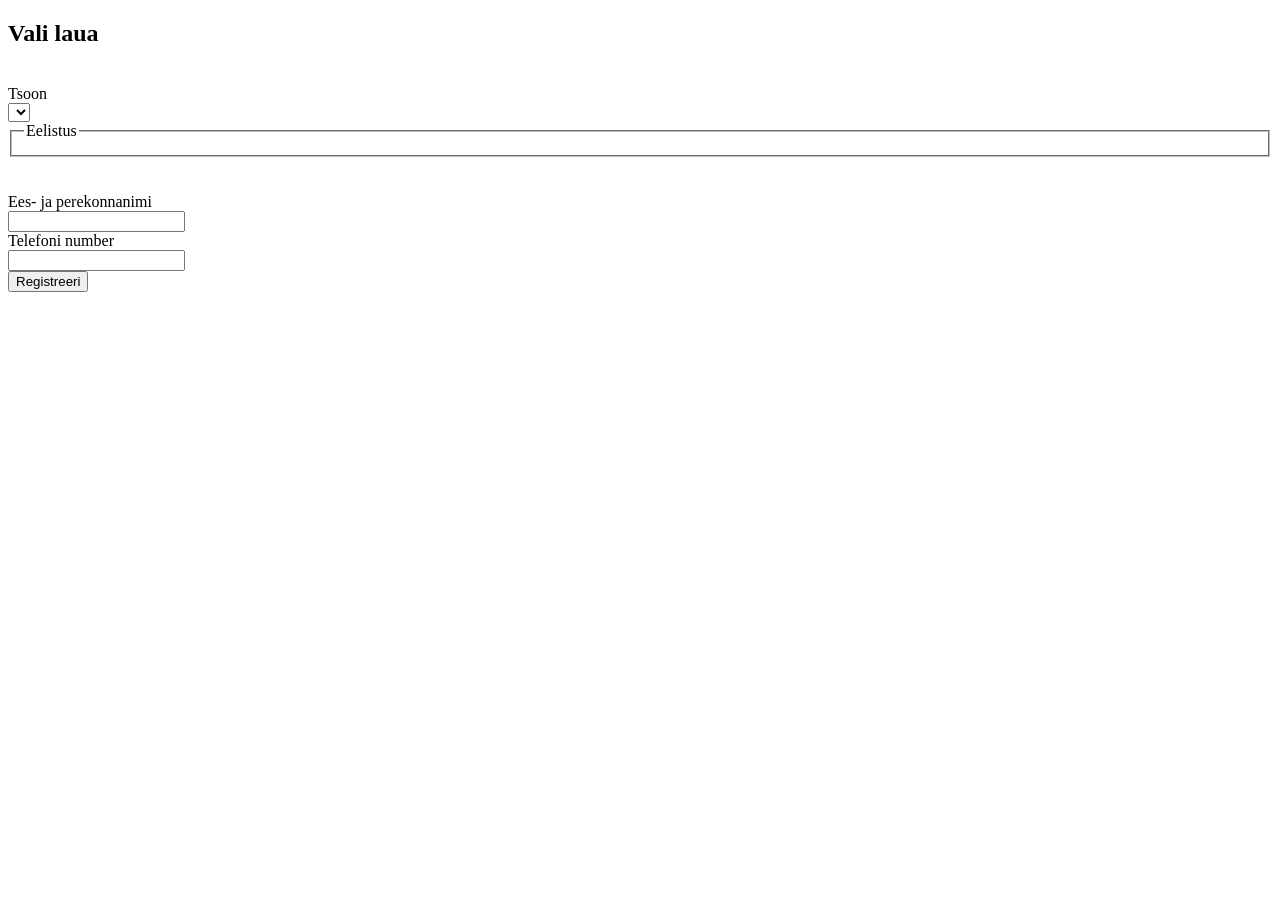
==== src/main/resources/templates/map.html @ 67628ad8 "fetch + two pages+(filter not yet)" ====
<!DOCTYPE html>
<html lang="et">

<head>
    <meta charset="UTF-8">
    <meta name="viewport" content="width=device-width, initial-scale=1.0">
    <title>Tables</title>
    <link rel="stylesheet" href="/css/style.css">
    <script defer src="/js/main.js"></script>
</head>

<body>

<div class="conteiner registration">
    <h2>Vali laua</h2>
    <br>
    <label for="area_select">Tsoon</label>
    <br>
    <select name="area" id="area_select" class="filter">
    </select>
    <br>
    <fieldset name="preference" class="preferences">
        <legend>Eelistus</legend>
    </fieldset>
    <br>
    <form action="/api/booking/book" method="POST">
        <div class="restaurant-grid">

        </div>
    </form>
    <br>
    <label for="name">Ees- ja perekonnanimi</label>
    <br>
    <input type="text" id="name" class="registration">
    <br>
    <label for="phonenumber">Telefoni number</label>
    <br>
    <input type="text" id="phonenumber" class="registration">
    <br>
    <button type="submit">Registreeri</button>
</div>
</body>

</html>
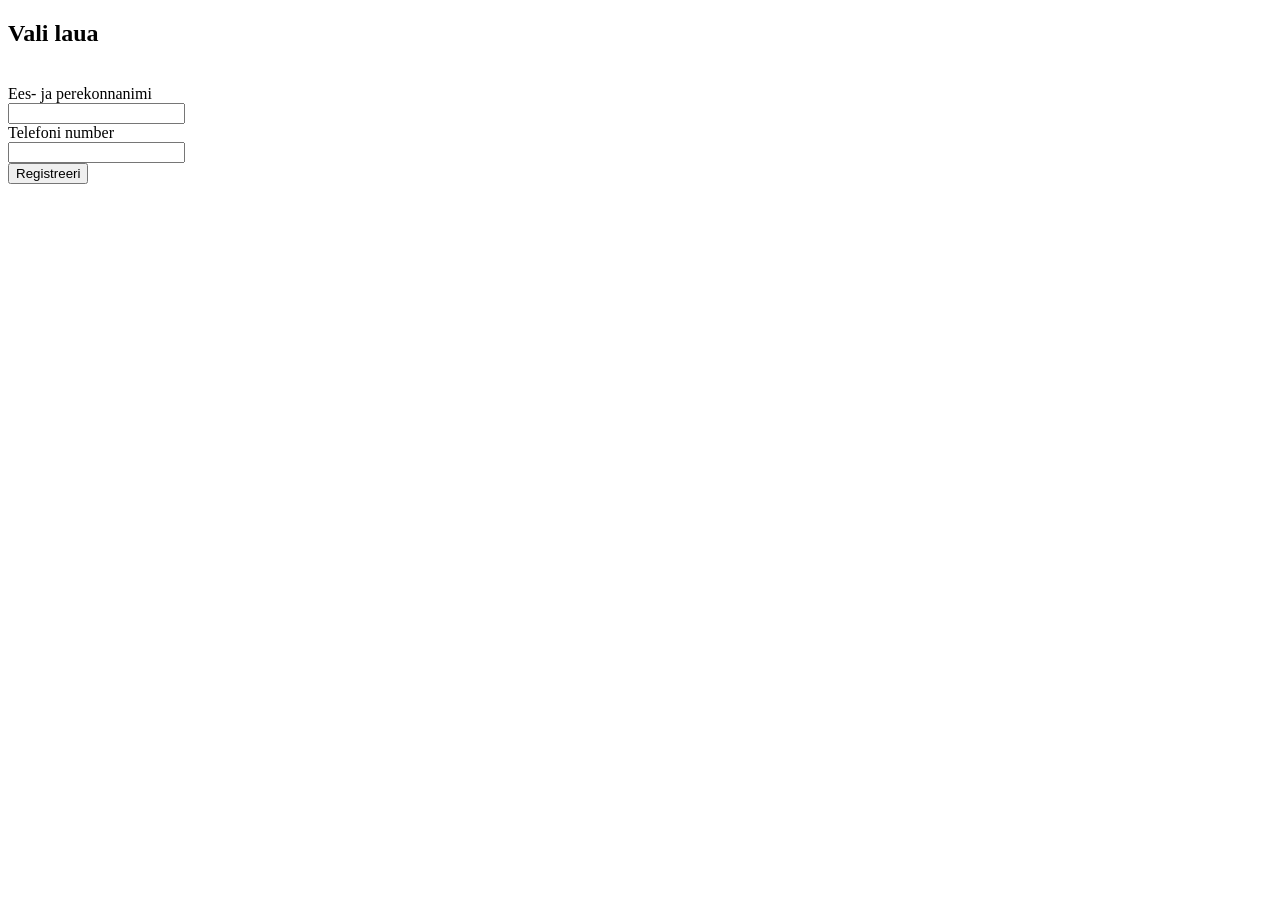
==== commit d7065d42: "set the table filters" ====
--- a/src/main/resources/templates/map.html
+++ b/src/main/resources/templates/map.html
@@ -13,16 +13,6 @@
 
 <div class="conteiner registration">
     <h2>Vali laua</h2>
-    <br>
-    <label for="area_select">Tsoon</label>
-    <br>
-    <select name="area" id="area_select" class="filter">
-    </select>
-    <br>
-    <fieldset name="preference" class="preferences">
-        <legend>Eelistus</legend>
-    </fieldset>
-    <br>
     <form action="/api/booking/book" method="POST">
         <div class="restaurant-grid">
 
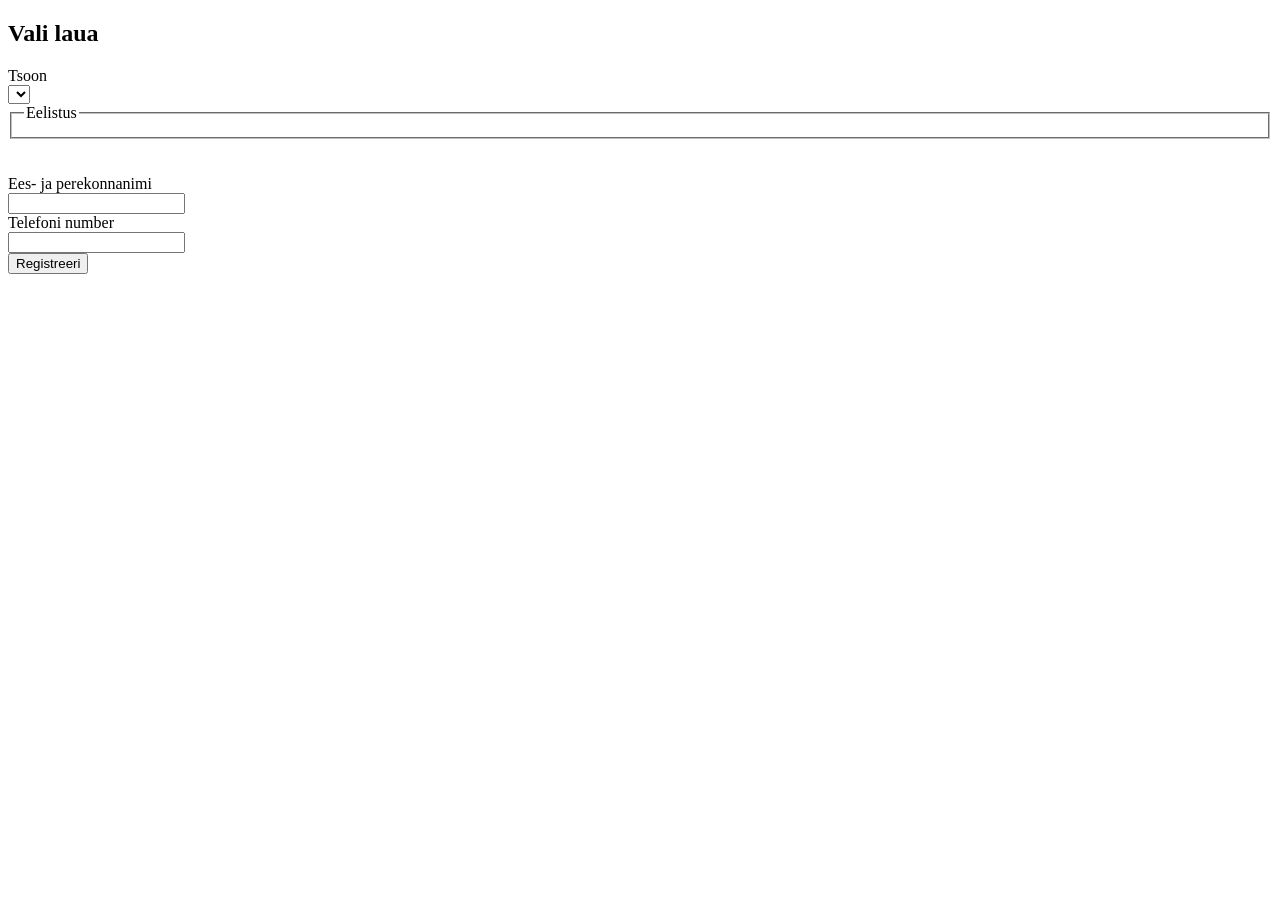
==== commit c4640368: "added table score and put eventListener to table zone and table preferences" ====
--- a/src/main/resources/templates/map.html
+++ b/src/main/resources/templates/map.html
@@ -13,6 +13,15 @@
 
 <div class="conteiner registration">
     <h2>Vali laua</h2>
+    <label for="area_select">Tsoon</label>
+    <br>
+    <select name="area" id="area_select" class="filter">
+    </select>
+    <br>
+    <fieldset name="preference" class="preferences">
+        <legend>Eelistus</legend>
+    </fieldset>
+    <br>
     <form action="/api/booking/book" method="POST">
         <div class="restaurant-grid">
 
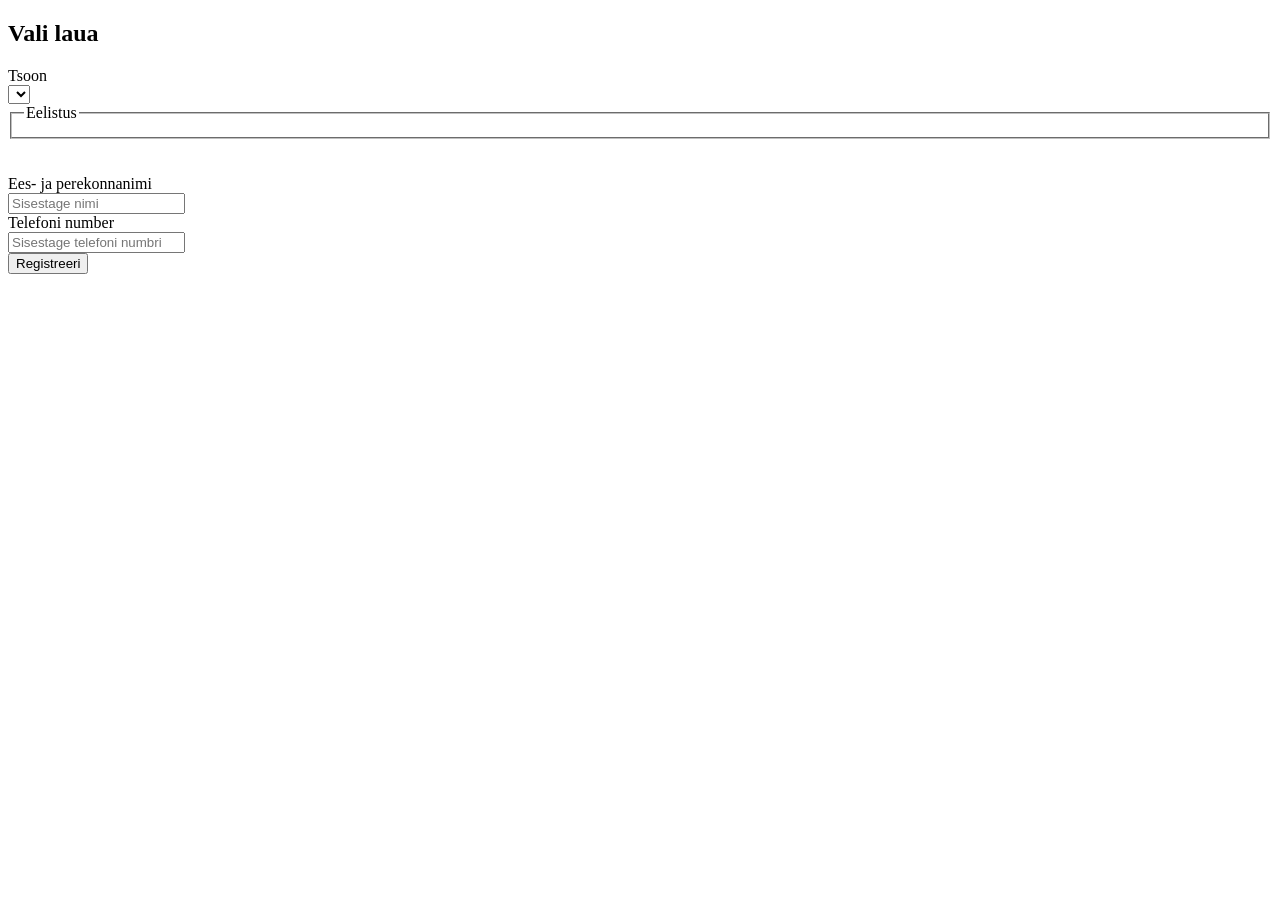
==== commit 7345d7d1: "fix the registration and update booking" ====
--- a/src/main/resources/templates/map.html
+++ b/src/main/resources/templates/map.html
@@ -26,17 +26,17 @@
         <div class="restaurant-grid">
 
         </div>
+        <br>
+        <label for="clientName">Ees- ja perekonnanimi</label>
+        <br>
+        <input type="text" id="clientName" class="registration" required placeholder="Sisestage nimi">
+        <br>
+        <label for="phonenumber">Telefoni number</label>
+        <br>
+        <input type="text" id="phonenumber" class="registration" required placeholder="Sisestage telefoni numbri">
+        <br>
+        <button type="submit">Registreeri</button>
     </form>
-    <br>
-    <label for="name">Ees- ja perekonnanimi</label>
-    <br>
-    <input type="text" id="name" class="registration">
-    <br>
-    <label for="phonenumber">Telefoni number</label>
-    <br>
-    <input type="text" id="phonenumber" class="registration">
-    <br>
-    <button type="submit">Registreeri</button>
 </div>
 </body>
 
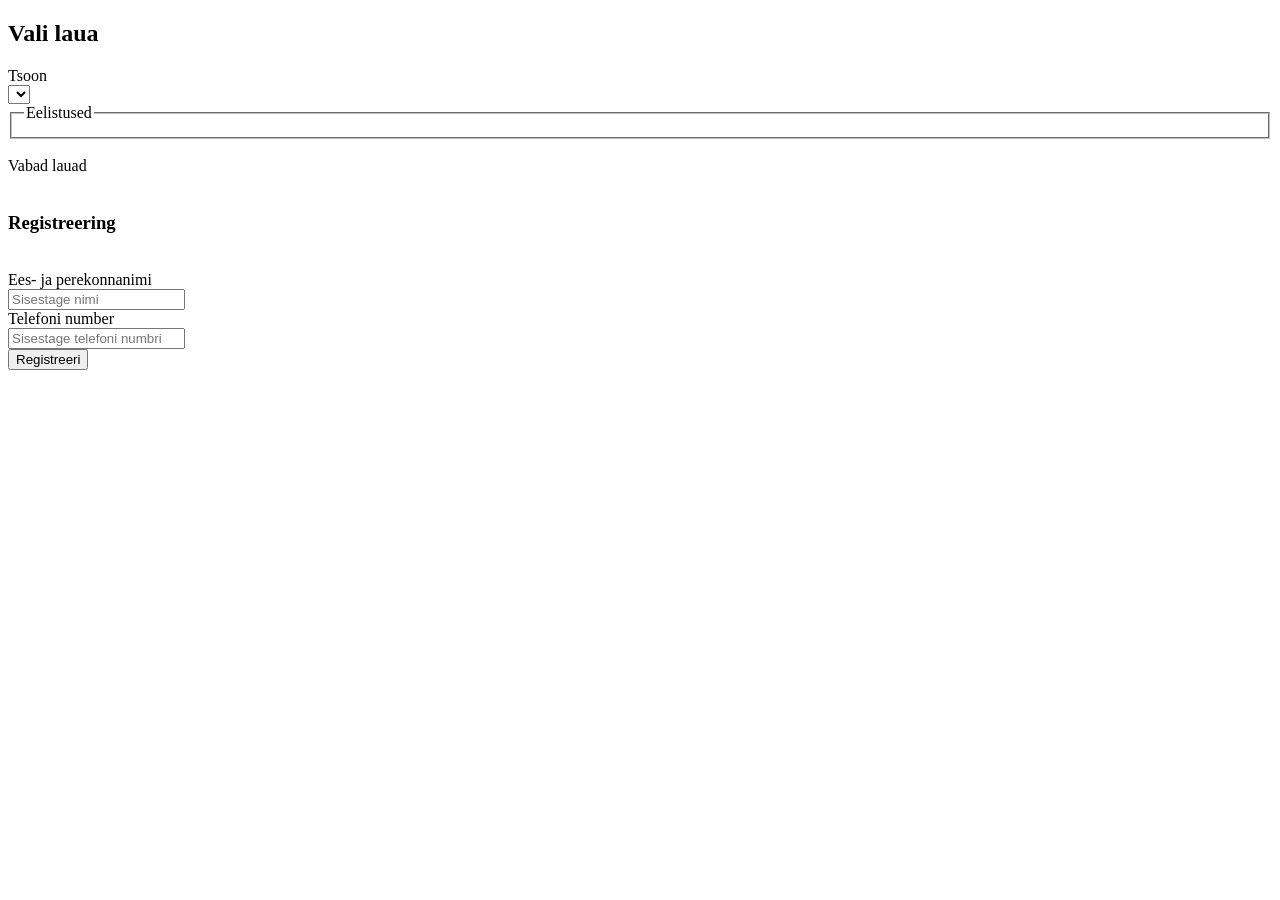
==== commit 50e5d406: "design website" ====
--- a/src/main/resources/templates/map.html
+++ b/src/main/resources/templates/map.html
@@ -11,31 +11,35 @@
 
 <body>
 
-<div class="conteiner registration">
+<div class="container2">
     <h2>Vali laua</h2>
     <label for="area_select">Tsoon</label>
     <br>
-    <select name="area" id="area_select" class="filter">
+    <select name="area" id="area_select" class="area">
     </select>
     <br>
     <fieldset name="preference" class="preferences">
-        <legend>Eelistus</legend>
+        <legend>Eelistused</legend>
     </fieldset>
     <br>
     <form action="/api/booking/book" method="POST">
+        <label for="restaurant-grid">Vabad lauad</label>
         <div class="restaurant-grid">
-
         </div>
         <br>
-        <label for="clientName">Ees- ja perekonnanimi</label>
-        <br>
-        <input type="text" id="clientName" class="registration" required placeholder="Sisestage nimi">
-        <br>
-        <label for="phonenumber">Telefoni number</label>
-        <br>
-        <input type="text" id="phonenumber" class="registration" required placeholder="Sisestage telefoni numbri">
-        <br>
-        <button type="submit">Registreeri</button>
+        <div class="registration">
+            <h3>Registreering</h3>
+            <br>
+            <label for="clientName">Ees- ja perekonnanimi</label>
+            <br>
+            <input type="text" id="clientName" required placeholder="Sisestage nimi">
+            <br>
+            <label for="phonenumber">Telefoni number</label>
+            <br>
+            <input type="text" id="phonenumber" required placeholder="Sisestage telefoni numbri">
+            <br>
+            <button type="submit">Registreeri</button>
+        </div>
     </form>
 </div>
 </body>
